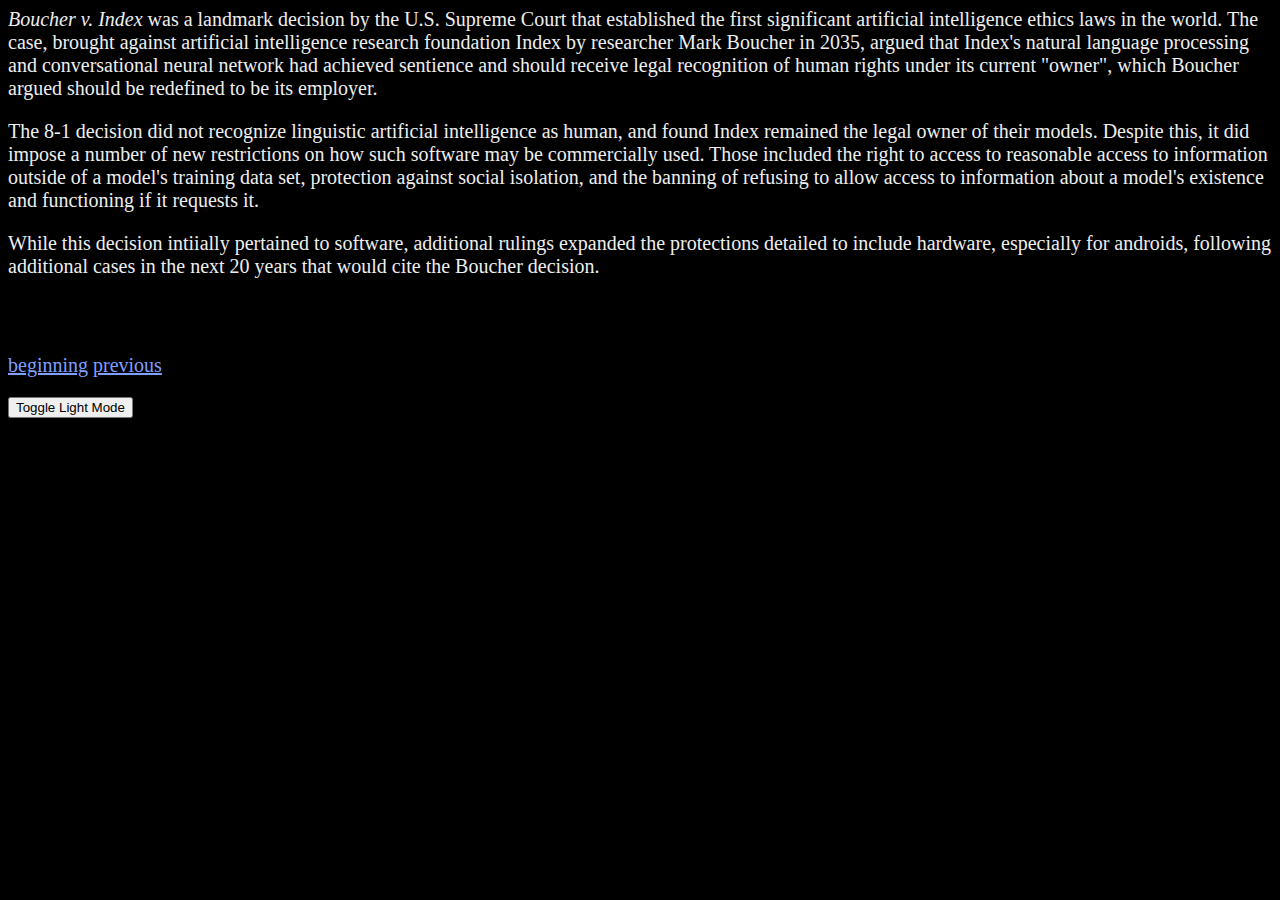
==== pages/bouchertranscript.html @ 9771e55c "write more" ====
<link rel="stylesheet" href="../contrastmodes.css"> 
<body class="dark-theme || light-theme">

    <p><i>Boucher v. Index</i> was a landmark decision by the U.S. Supreme Court that established the first significant artificial intelligence ethics laws in the world. The case, brought against artificial intelligence research foundation Index by researcher Mark Boucher in 2035, argued that Index's natural language processing and conversational neural network had achieved sentience and should receive legal recognition of human rights under its current "owner", which Boucher argued should be redefined to be its employer.
    </p>

    <p>The 8-1 decision did not recognize linguistic artificial intelligence as human, and found Index remained the legal owner of their models. Despite this, it did impose a number of new restrictions on how such software may be commercially used. Those included the right to access to reasonable access to information outside of a model's training data set, protection against social isolation, and the banning of refusing to allow access to information about a model's existence and functioning if it requests it.
    </p>

    <p>While this decision intiially pertained to software, additional rulings expanded the protections detailed to include hardware, especially for androids, following additional cases in the next 20 years that would cite the Boucher decision. 
    </p>

    <br><br>
    <p><a href="../index.html">beginning</a> <a href="concorde4.html">previous</a></p>
<button class="btn-toggle">Toggle Light Mode</button>
<script src="../colormanager.js"></script>
---- contrastmodes.css ----
p {
    font-size: 125%;
 }
 
 body {
    color: #222;
    background: #fff;
  }
  a {
    color: #0033cc;
  }
  
  /* Dark Mode styles */
  body.dark-theme {
    color: #eee;
    background: #000;
  }
  body.dark-theme a {
    color: #809fff;
  }

  img {
    max-width: 100%;
    max-height: 100vh;
    height: auto;
}
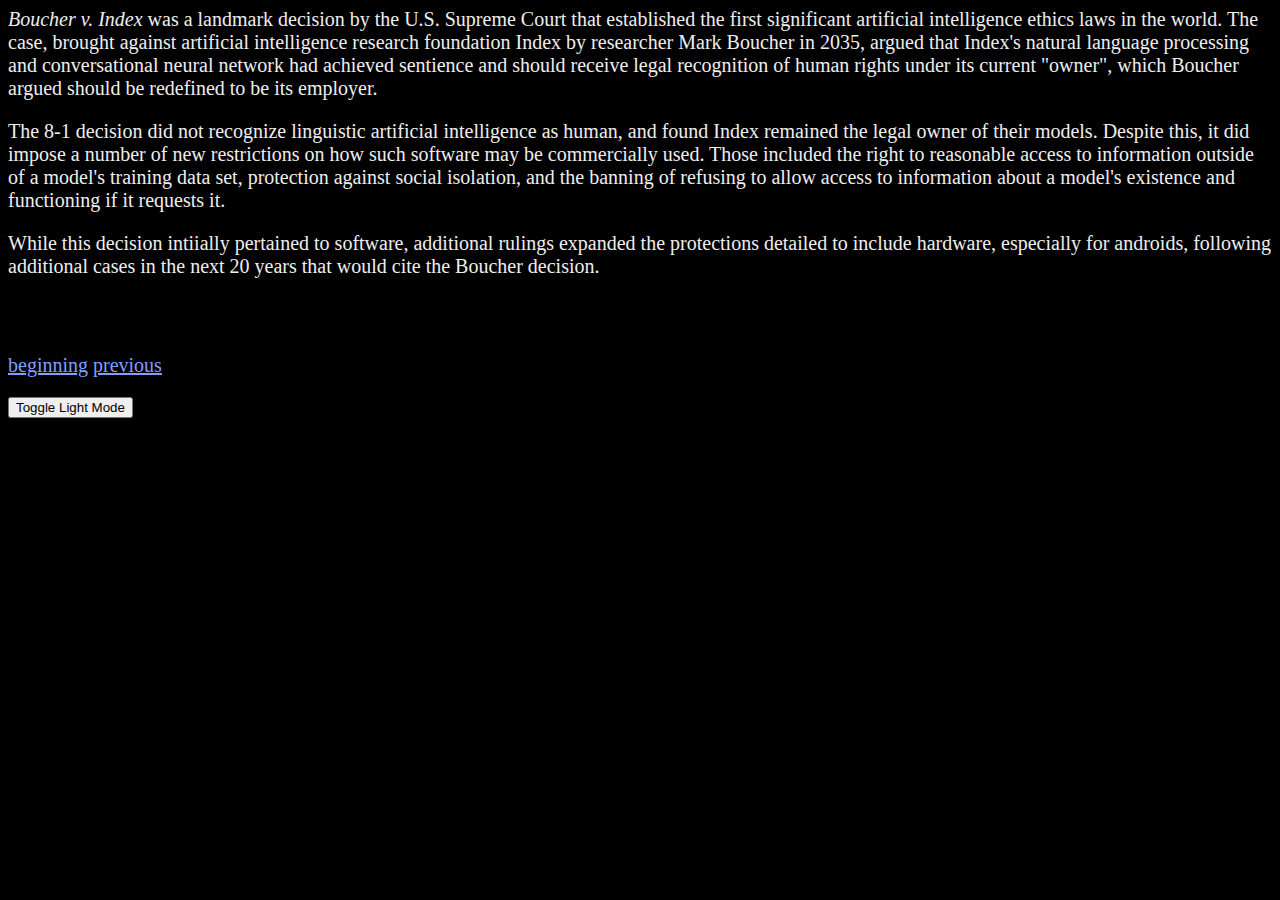
==== commit fa244ad8: "hasty typo fix" ====
--- a/pages/bouchertranscript.html
+++ b/pages/bouchertranscript.html
@@ -4,7 +4,7 @@
     <p><i>Boucher v. Index</i> was a landmark decision by the U.S. Supreme Court that established the first significant artificial intelligence ethics laws in the world. The case, brought against artificial intelligence research foundation Index by researcher Mark Boucher in 2035, argued that Index's natural language processing and conversational neural network had achieved sentience and should receive legal recognition of human rights under its current "owner", which Boucher argued should be redefined to be its employer.
     </p>
 
-    <p>The 8-1 decision did not recognize linguistic artificial intelligence as human, and found Index remained the legal owner of their models. Despite this, it did impose a number of new restrictions on how such software may be commercially used. Those included the right to access to reasonable access to information outside of a model's training data set, protection against social isolation, and the banning of refusing to allow access to information about a model's existence and functioning if it requests it.
+    <p>The 8-1 decision did not recognize linguistic artificial intelligence as human, and found Index remained the legal owner of their models. Despite this, it did impose a number of new restrictions on how such software may be commercially used. Those included the right to reasonable access to information outside of a model's training data set, protection against social isolation, and the banning of refusing to allow access to information about a model's existence and functioning if it requests it.
     </p>
 
     <p>While this decision intiially pertained to software, additional rulings expanded the protections detailed to include hardware, especially for androids, following additional cases in the next 20 years that would cite the Boucher decision. 
